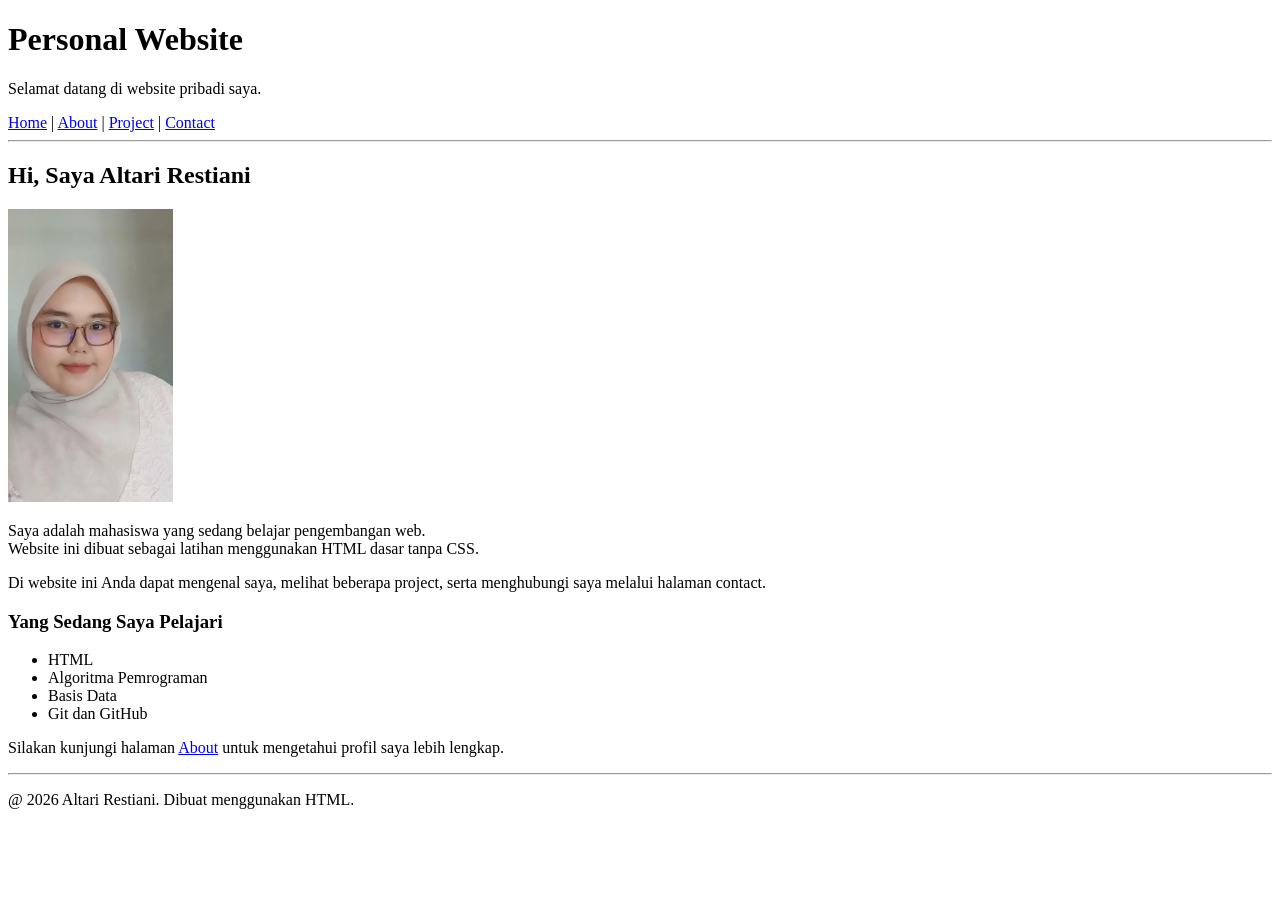
==== index.html @ 03007d4e "Commit Pertama" ====
<!doctype html>
<html lang="id">
  <head>
    <meta charset="UTF-8" />
    <title>Personal Website</title>
  </head>
  <body>
    <h1><strong>Personal Website</strong></h1>
    <p>Selamat datang di website pribadi saya.</p>
    <nav>
      <a href="index.html">Home</a> | <a href="about.html">About</a> |
      <a href="project.html">Project</a> |
      <a href="contact.html">Contact</a>
    </nav>
    <hr />
    <h2><strong>Hi, Saya Altari Restiani</strong></h2>
    <img src="image/altari.jpeg" alt="Foto profil mahasiswa" width="165" />
    <p>
      Saya adalah mahasiswa yang sedang belajar pengembangan web. <br />Website
      ini dibuat sebagai latihan menggunakan HTML dasar tanpa CSS.
    </p>

    <p>
      Di website ini Anda dapat mengenal saya, melihat beberapa project, serta
      menghubungi saya melalui halaman contact.
    </p>
    <h3><strong>Yang Sedang Saya Pelajari</strong></h3>
    <ul>
      <li>HTML</li>
      <li>Algoritma Pemrograman</li>
      <li>Basis Data</li>
      <li>Git dan GitHub</li>
    </ul>
    <p>
      Silakan kunjungi halaman <a href="about.html">About</a> untuk mengetahui
      profil saya lebih lengkap.
    </p>
    <hr />
    <p>@ 2026 Altari Restiani. Dibuat menggunakan HTML.</p>
  </body>
</html>
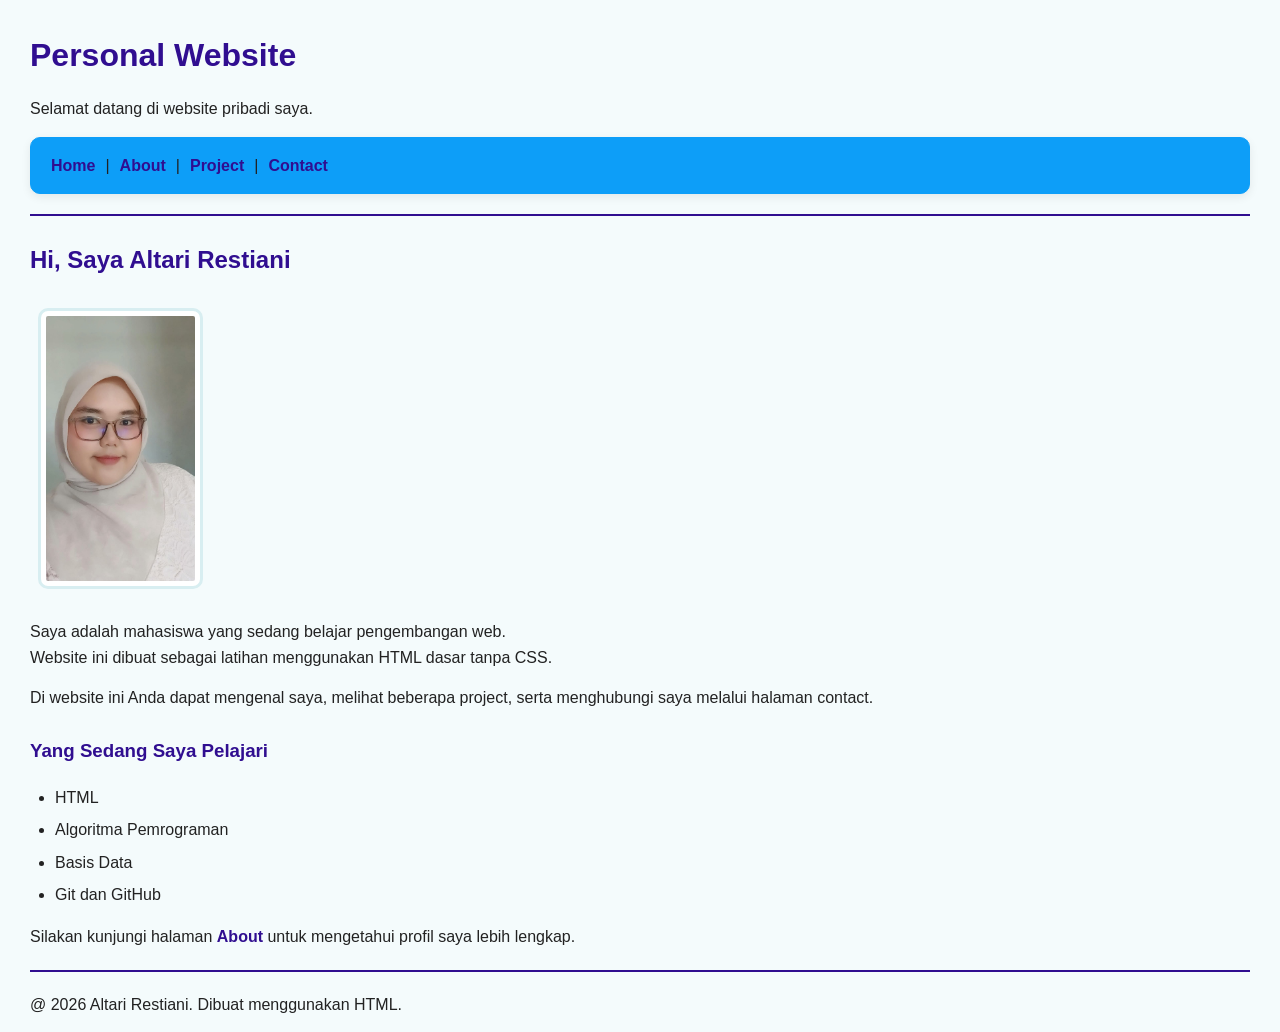
==== commit a9686060: "memasukkan css" ====
--- a/index.html
+++ b/index.html
@@ -2,8 +2,11 @@
 <html lang="id">
   <head>
     <meta charset="UTF-8" />
+    <meta name="viewport" content="width=device-width, initial-scale=1.0" />
     <title>Personal Website</title>
+    <link rel="stylesheet" href="style.css" />
   </head>
+
   <body>
     <h1><strong>Personal Website</strong></h1>
     <p>Selamat datang di website pribadi saya.</p>
--- a/style.css
+++ b/style.css
@@ -0,0 +1,267 @@
+*{
+  box-sizing: border-box;
+}
+
+html {
+  scroll-behavior: smooth;
+}
+
+body {
+  font-family: Arial, Helvetica, sans-serif;
+  line-height: 1.6;
+  margin: 0;
+  padding: 0 30px;
+  background-color: #f4fbfc;
+  color: #222;
+  animation: fadeIn 0.8s ease-in-out;
+}
+
+/*=========================================
+   1. ELEMENT SELECTOR
+  =========================================*/
+
+h1 {
+  color: #300e90;
+  margin-top: 30px;
+  margin-bottom: 15px;
+  font-size: 32px;
+}
+
+h2, h3 {
+  color: #300e90;
+  margin-top: 25px;
+}
+
+p {
+  max-width: 100%;
+}
+
+strong {
+  font-weight: bold;
+}
+
+hr {
+  border: none;
+  height: 2px;
+  background-color: #300e90;
+  margin-top: 20px;
+  margin-bottom: 20px;
+}
+
+a {
+  color: #300e90;
+  font-weight: bold;
+  text-decoration: none;
+  transition: color 0.3s ease;
+}
+
+.label {
+  font-weight: bold;
+  color: #147985;
+}
+
+.input {
+  padding: 10px;
+}
+
+.textarea {
+  padding: 10px;
+}
+
+/*=========================================
+   2. NAVIGASI
+   FLEXBOX
+  =========================================*/
+
+nav {
+  display: flex;
+  flex-wrap: wrap;
+  align-items: center;
+  gap: 10px;
+  background-color: #0d9ef8;
+  padding: 15px 20px;
+  border-radius: 10px;
+  border: 1px solid #0d9ef8;
+  box-shadow: 0 3px 10px rgba(0, 0, 0, 0.08);
+  position: sticky;
+  top: 0;
+  z-index: 100;
+}
+
+nav a {
+  color: #300e90;
+  font-weight: bold;
+  text-decoration: none;
+  transition: color 0.3s ease, transform 0.3s ease;
+}
+
+/*=========================================
+   3. HOVER
+=========================================*/
+
+nav a:hover {
+  color: #e05a8d;
+  text-decoration: underline;
+  transform: translateY(-2px);
+}
+
+a:hover {
+  color: #e05a8d;
+}
+
+/*=========================================
+   4. BOX MODEL DAN GAMBAR
+=========================================*/ 
+
+body > p {
+  margin-top: 15px;
+  margin-bottom: 15px;
+}
+
+img {
+  max-width: 100%;
+  height: auto;
+  border-radius: 10px;
+  border: 3px solid #d8eef1;
+  padding: 5px;
+  background-color: #ffffff;
+  margin: 8px;
+  object-fit: cover;
+  transition: transform 0.3s ease, box-shadow 0.3s ease;
+}
+
+img:hover {
+  transform: scale(1.50);
+  box-shadow: 0 5px 15px rgba(20, 121, 133, 0.25);
+}
+
+/*=========================================
+   5. TABEL
+=========================================*/
+
+table {
+  width: auto;
+  max-width: 100%;
+  background-color: #ffffff;
+  border-collapse: collapse;
+  margin-top: 15px;
+  margin-bottom: 20px;
+  box-shadow: 0 4px 12px rgba(0, 0, 0, 0.08);
+  border-radius: 8px;
+  overflow: hidden;
+}
+
+table td {
+  padding: 10px;
+  border: 1px solid #bde4e9;
+}
+
+table tr:first-child {
+  font-weight: bold;
+}
+
+table tr:not(:first-child):hover {
+  background-color: #e9fafd;
+  transition: background-color 0.2s ease;
+}
+
+table a {
+  color: #147985;
+  font-weight: bold;
+}
+
+/*=========================================
+   6. LIST
+=========================================*/
+
+ol,
+ul {
+  max-width: 600px;
+  padding-left: 25px;
+}
+
+li {
+  margin-bottom: 7px;
+}
+
+/*=========================================
+   7. FORM CONTACT
+=========================================*/
+
+form {
+  max-width: 100%;
+  margin-top: 20px;
+  margin-bottom: 20px;
+}
+
+form table {
+  width: 100%;
+  max-width: 700px;
+}
+
+form input[type="text"],
+form input[type="email"],
+form input[type="password"],
+form input[type="date"],
+form select,
+form textarea {
+  width: 100%;
+  max-width: 100%;
+  padding: 10px;
+  border: 1px solid #b8dfe4;
+  border-radius: 6px;
+  font-family: inherit;
+  font-size: 14px;
+  background-color: #ffffff;
+  color: #222;
+  transition: border-color 0.3s, box-shadow 0.3s;
+}
+
+form input:focus,
+form select:focus,
+form textarea:focus {
+  outline: none;
+  border-color: #147985;
+  box-shadow: 0 0 5px rgba(20, 121, 133, 0.3);
+}
+
+form input[type="radio"],
+form input[type="checkbox"] {
+  accent-color: #147985;
+}
+
+form input[type="submit"],
+form input[type="reset"] {
+  padding: 10px 20px;
+  margin: 5px;
+  border: none;
+  border-radius: 6px;
+  background-color: #147985;
+  color: white;
+  font-weight: bold;
+  cursor: pointer;
+  transition: background-color 0.3s, transform 0.3s;
+}
+
+form input[type="submit"]:hover,
+form input[type="reset"]:hover {
+  background-color: #e05a8d;
+  transform: translateY(-2px);
+}
+
+/*=========================================
+   8. ANIMASI
+=========================================*/
+
+@keyframes fadeIn {
+  from {
+    opacity: 0;
+    transform: translateY(10px);
+  }
+
+  to {
+    opacity: 1;
+    transform: translateY(0);
+  }
+}
+
